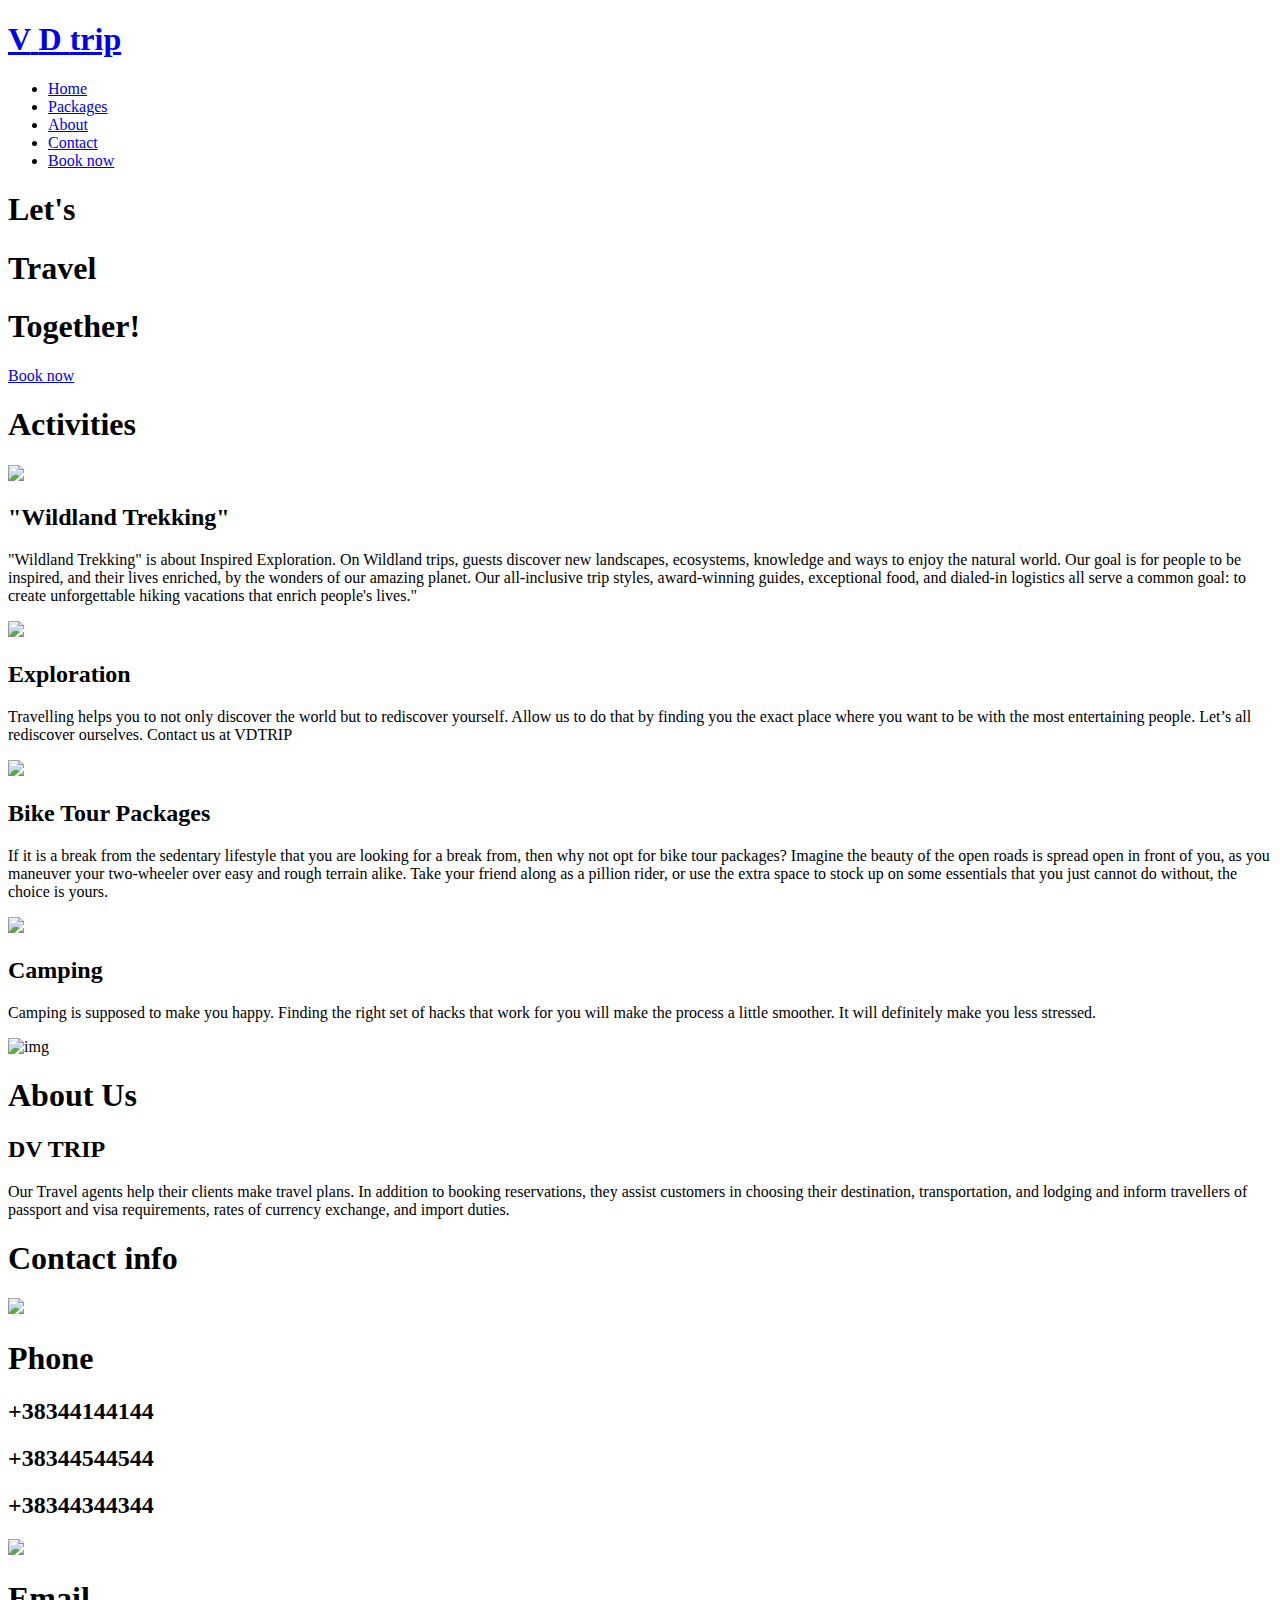
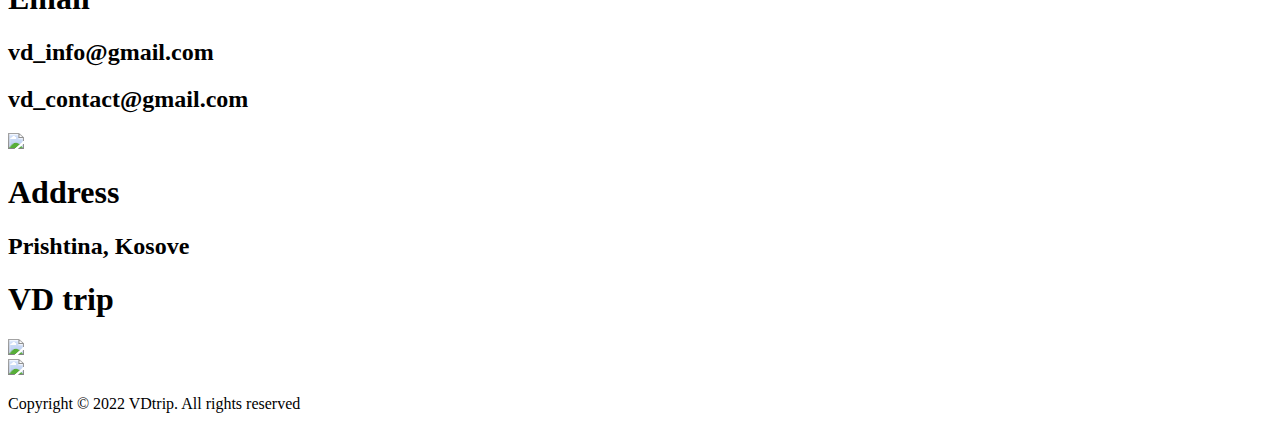
==== index.html @ 0a15d5fd "new added" ====
<!DOCTYPE html>
<html lang="en">

<head>
  <meta charset="UTF-8">
  <meta name="viewport" content="width=device-width, initial-scale=1.0">
  <link rel="stylesheet" href="style.css">
  <title>Home - VDtrip</title>
</head>

<body>
  <!-- Header -->
  
  <section id="header">
    <div class="header container">
      <div class="nav-bar">
        <div class="brand">
          <a href="index.html">
            <h1><span>V</span> <span>D </span>trip</h1>
          </a>
        </div>
        <div class="nav-list">
          <div class="hamburger">
            <div class="bar"></div>
          </div>
          <ul>
            <li><a href="#hero" data-after="Home">Home</a></li>
            <li><a href="packages.html" data-after="Service">Packages</a></li>
            <li><a href="#about" data-after="About">About</a></li>
            <li><a href="#contact" data-after="Contact">Contact</a></li>
            <li><a href="book.html" data-after="Contact">Book now</a></li>
          </ul>
        </div>
      </div>
    </div>
  </section>
  <!-- End Header -->


  <!-- Hero Section  -->
  <section id="hero">
    <div class="hero container">
      <div>
        <h1>Let's <span></span></h1>
        <h1>Travel <span></span></h1>
        <h1>Together! <span></span></h1>
        <a href="book.html" type="button" class="cta">Book now</a>
      </div>
    </div>
  </section>
  <!-- End Hero Section  -->

  <!-- Service Section -->
  <section id="services">
    <div class="services container">
      <div class="service-top">
        <h1 class="section-title">Activities </h1>
        
      </div>
      <div class="service-bottom">
        <div class="service-item">
          <div class="icon"><img src="img/icon-1.png"/></div>
          <h2>"Wildland Trekking"</h2>
          <p>"Wildland Trekking" is about Inspired Exploration. 
            On Wildland trips, guests discover new landscapes, ecosystems, knowledge and ways to enjoy 
            the natural world. Our goal is for people to be inspired, and their lives enriched,
             by the wonders of our amazing planet. Our all-inclusive trip styles, award-winning guides,
             exceptional food, and dialed-in logistics all serve
             a common goal: to create unforgettable hiking vacations that enrich people's lives."</p>
        </div>
        <div class="service-item">
          <div class="icon"><img src="img/icon-2.png"/></div>
          <h2>Exploration</h2>
          <p>Travelling helps you to not only discover the world but to rediscover
            yourself. Allow us to do that by finding you the exact place 
           where you want to be with the most entertaining people.
            Let’s all rediscover ourselves. Contact us at VDTRIP</p>
        </div>
        <div class="service-item">
          <div class="icon">
            <img src="img/icon-3.png"/></div>
          <h2>Bike Tour Packages</h2>
          <p>If it is a break from the sedentary 
            lifestyle that you are looking for a break from,
            then why not opt for bike tour packages? Imagine the beauty 
            of the open roads is spread open in front of you, as you maneuver
            your two-wheeler over easy and rough terrain alike. Take your friend along
            as a pillion rider, or use the extra space to stock up on some essentials that
            you just cannot do without, the choice is yours.</p>
        </div>
        <div class="service-item">
          <div class="icon"><img src="img/icon-4.png"/></div>
          <h2>Camping</h2>
          <p>Camping is supposed to make you happy. 
            Finding the right set of hacks that work for you will make
            the process a little smoother. It will definitely make you less stressed.</p>
        </div>
      </div>
    </div>
  </section>
  <!-- End Service Section -->

  <!-- More about Section -->
  
  <!-- End More Projects Section -->

  <!-- About Section -->
  <section id="about">
    <div class="about container">
      <div class="col-left">
        <div class="about-img">
          <img src="img/about-img.jpg" alt="img">
        </div>
      </div>
      <div class="col-right">
        <h1 class="section-title">About <span>Us</span></h1>
        <h2>DV TRIP</h2>
        <p>Our Travel agents help their clients make travel plans. 
          In addition to booking reservations, they assist customers in choosing their
           destination, transportation, and lodging and inform travellers of passport
            and visa requirements, rates of currency exchange, and import duties.</p>
      </div>
    </div>
  </section>
  <!-- End About Section -->

  <!-- Contact Section -->
  <section id="contact">
    <div class="contact container">
      <div>
        <h1 class="section-title">Contact <span>info</span></h1>
      </div>
      <div class="contact-items">
        <div class="contact-item">
          <div class="icon"><img src="https://img.icons8.com/bubbles/100/000000/phone.png" /></div>
          <div class="contact-info">
            <h1>Phone</h1>
            <h2>+38344144144</h2>
            <h2>+38344544544</h2>
            <h2>+38344344344</h2>
          </div>
        </div>
        <div class="contact-item">
          <div class="icon"><img src="https://img.icons8.com/bubbles/100/000000/new-post.png" /></div>
          <div class="contact-info">
            <h1>Email</h1>
            <h2>vd_info@gmail.com</h2>
            <h2>vd_contact@gmail.com</h2>
          </div>
        </div>
        <div class="contact-item">
          <div class="icon"><img src="https://img.icons8.com/bubbles/100/000000/map-marker.png" /></div>
          <div class="contact-info">
            <h1>Address</h1>
            <h2>Prishtina, Kosove</h2>
          </div>
        </div>
      </div>
    </div>
  </section>
  <!-- End Contact Section -->

  <!-- Footer -->
  <section id="footer">
    <div class="footer container">
      <div class="brand">
        <h1><span>V</span>D <span>t</span>r<span>i</span>p</h1>
      </div>
      <div class="social-icon">
        <div class="social-item">
          <a href="#"><img src="https://img.icons8.com/bubbles/100/000000/facebook-new.png" /></a>
        </div>
        <div class="social-item">
          <a href="#"><img src="https://img.icons8.com/bubbles/100/000000/instagram-new.png" /></a>
        </div>
      </div>
      <p>Copyright © 2022 VDtrip. All rights reserved</p>
    </div>
  </section>
  <!-- End Footer -->
  <script src="./app.js"></script>
</body>

</html>
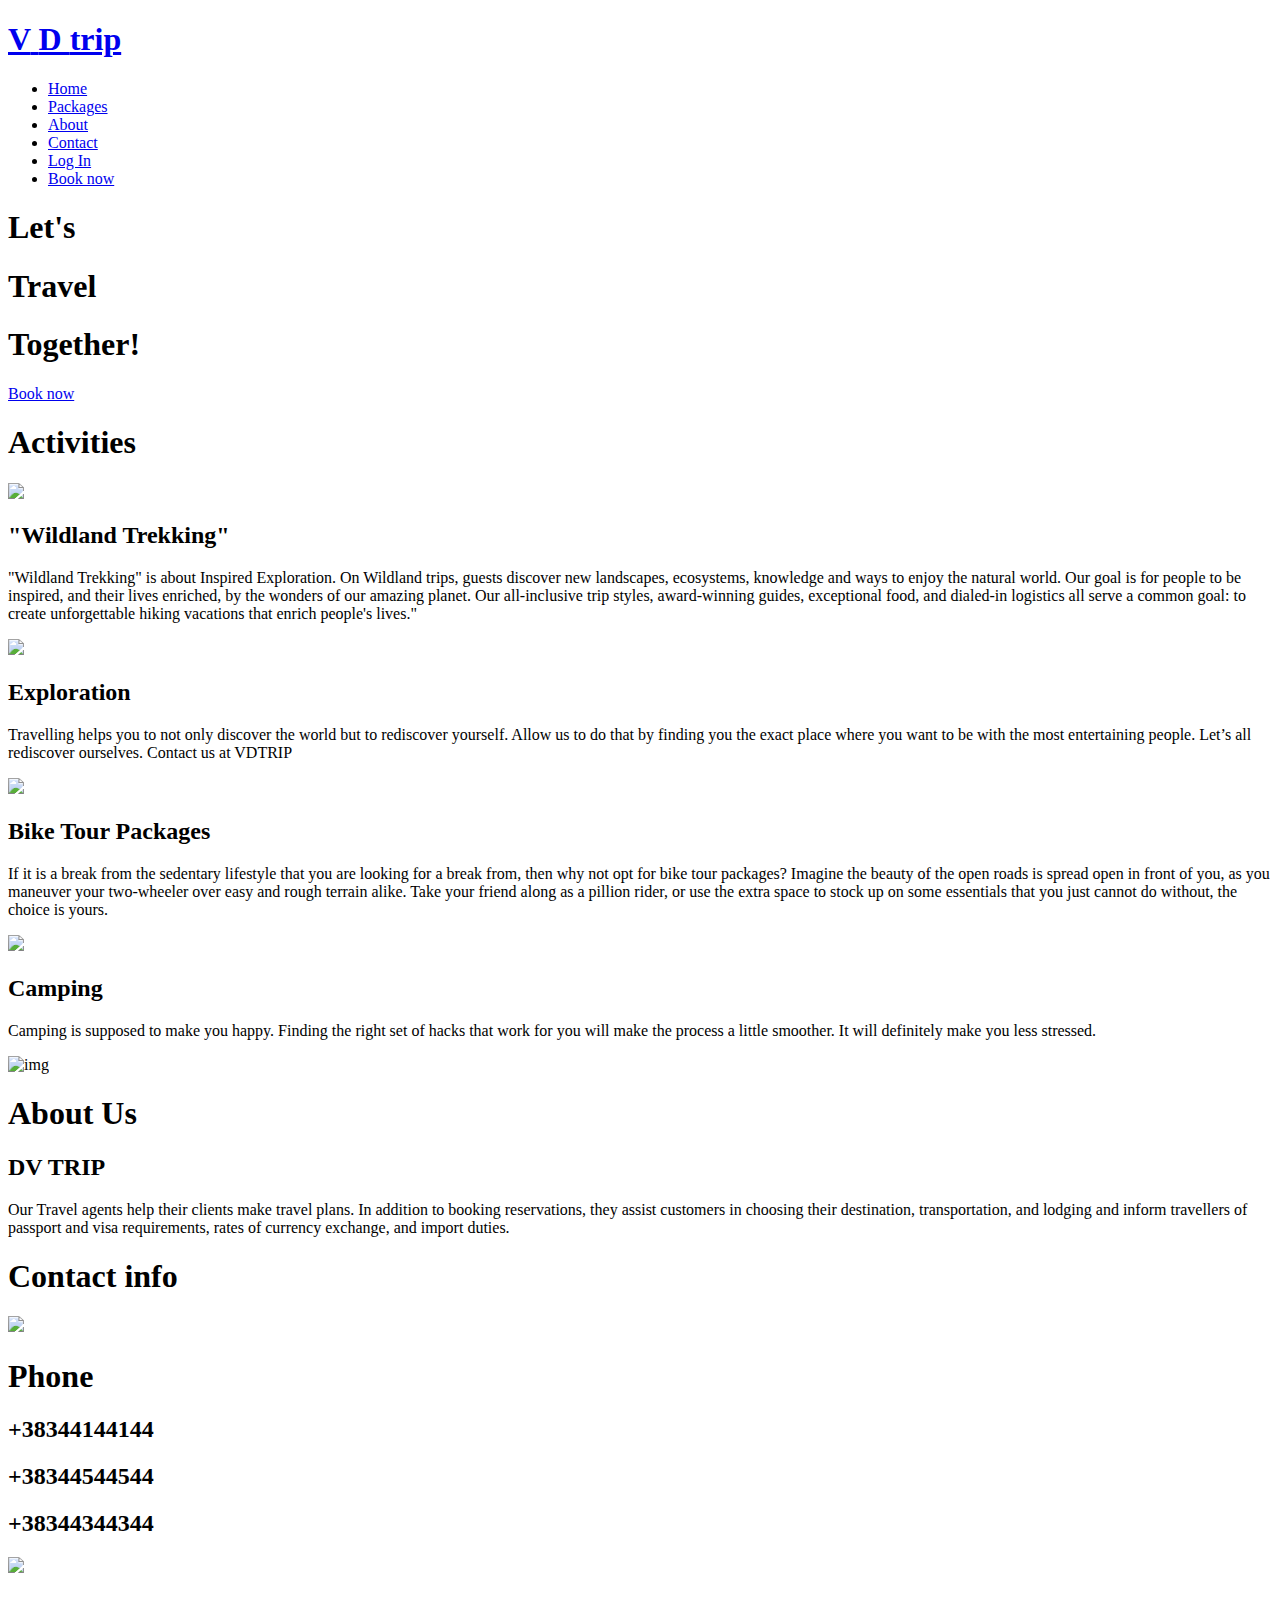
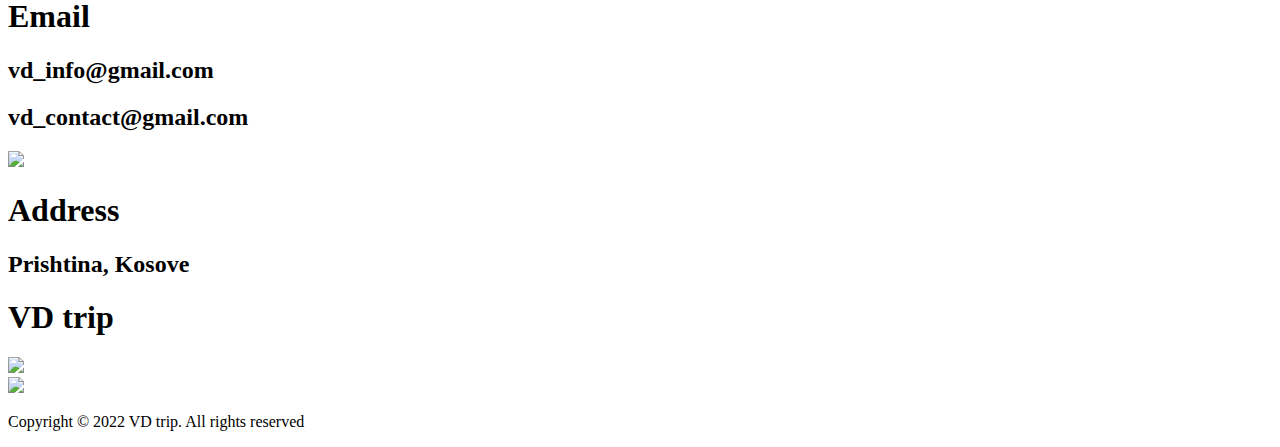
==== commit 5c79e2d9: "updated me login href" ====
--- a/index.html
+++ b/index.html
@@ -9,7 +9,7 @@
 </head>
 
 <body>
-  <!-- Header -->
+  
   
   <section id="header">
     <div class="header container">
@@ -28,6 +28,7 @@
             <li><a href="packages.html" data-after="Service">Packages</a></li>
             <li><a href="#about" data-after="About">About</a></li>
             <li><a href="#contact" data-after="Contact">Contact</a></li>
+            <li><a href="login.html" data-after="Contact">Log In</a></li>
             <li><a href="book.html" data-after="Contact">Book now</a></li>
           </ul>
         </div>
@@ -174,7 +175,7 @@
           <a href="#"><img src="https://img.icons8.com/bubbles/100/000000/instagram-new.png" /></a>
         </div>
       </div>
-      <p>Copyright © 2022 VDtrip. All rights reserved</p>
+      <p>Copyright © 2022 VD trip. All rights reserved</p>
     </div>
   </section>
   <!-- End Footer -->
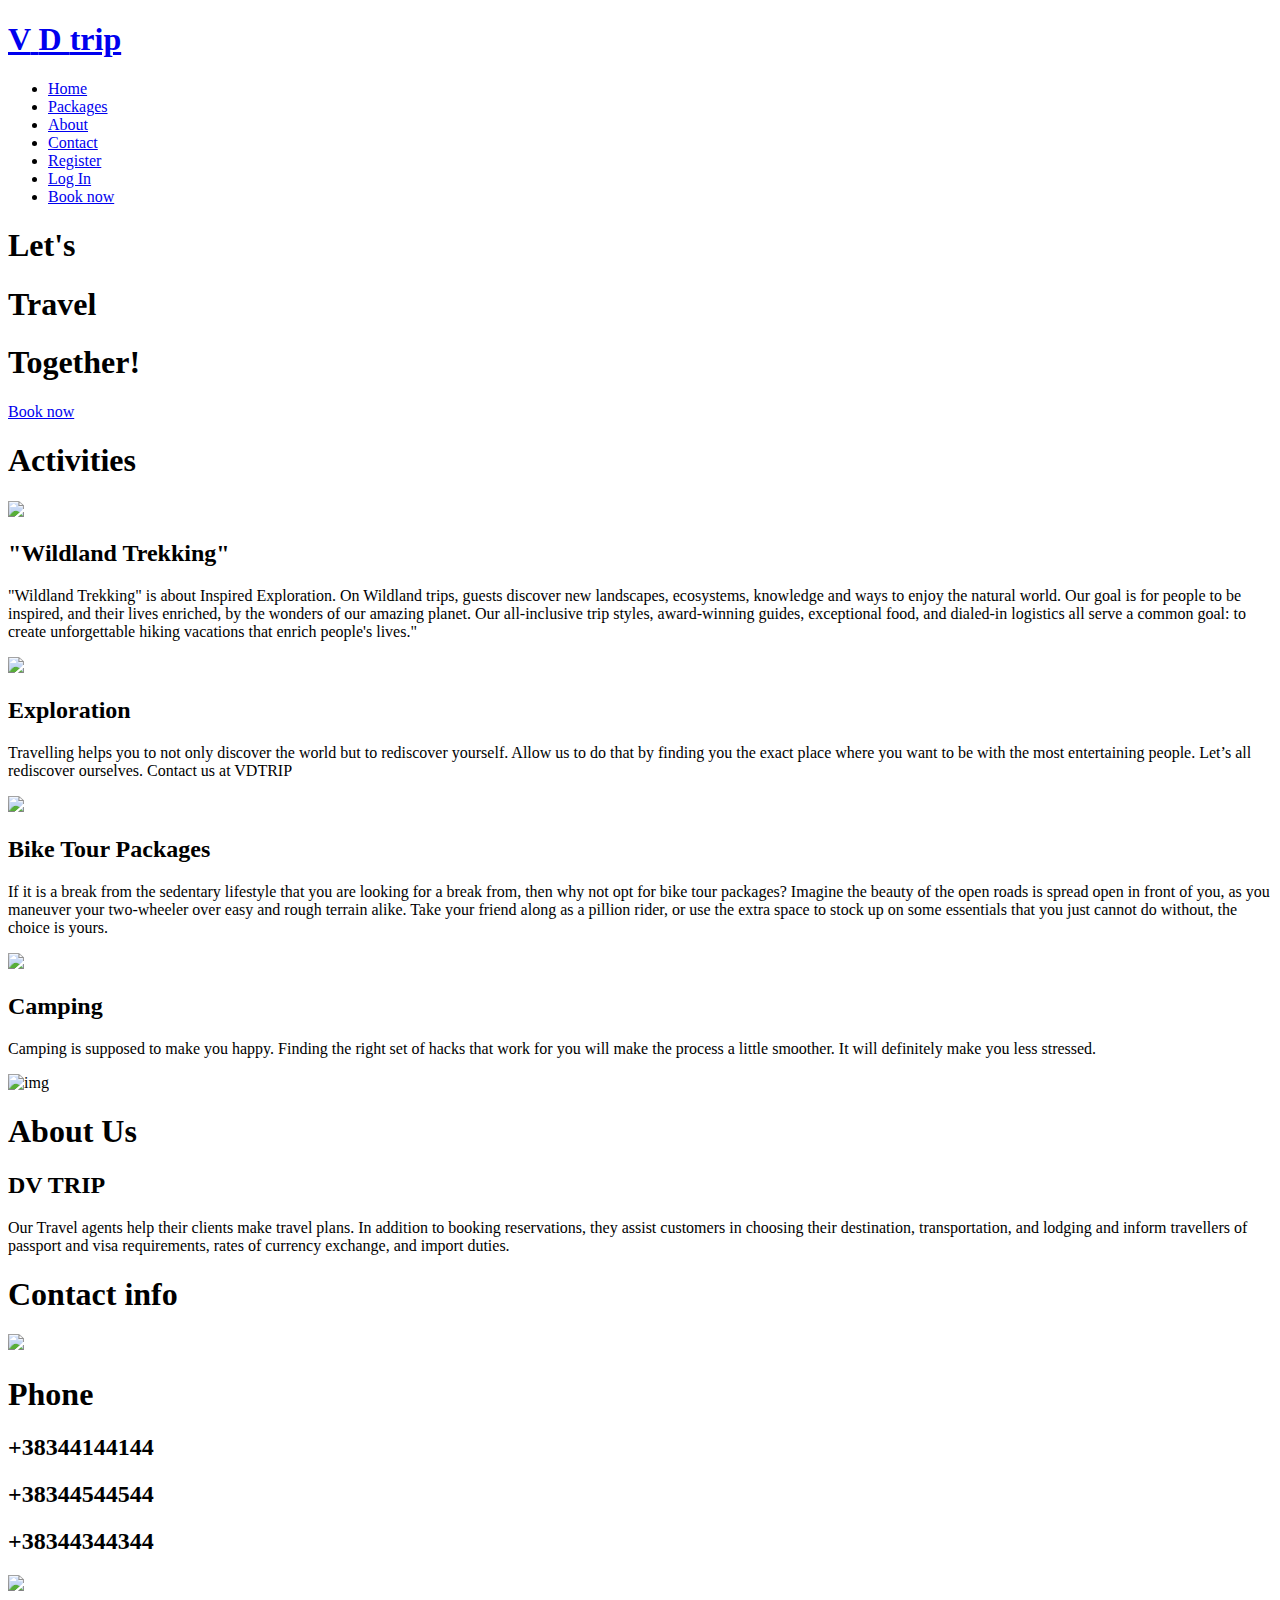
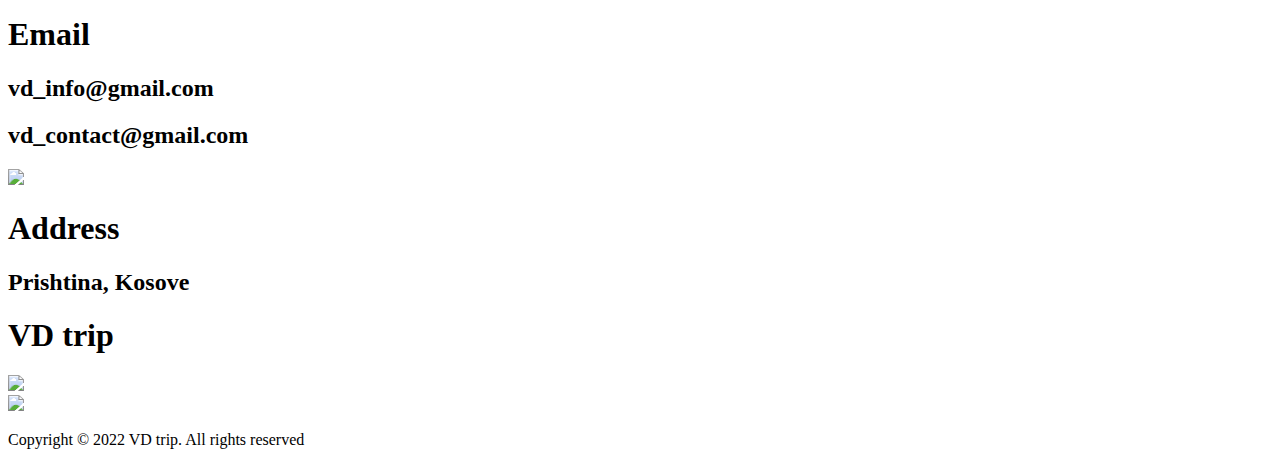
==== commit 12084965: "validation added" ====
--- a/index.html
+++ b/index.html
@@ -28,6 +28,7 @@
             <li><a href="packages.html" data-after="Service">Packages</a></li>
             <li><a href="#about" data-after="About">About</a></li>
             <li><a href="#contact" data-after="Contact">Contact</a></li>
+            <li><a href="register.html" data-after="Contact">Register</a></li>
             <li><a href="login.html" data-after="Contact">Log In</a></li>
             <li><a href="book.html" data-after="Contact">Book now</a></li>
           </ul>
